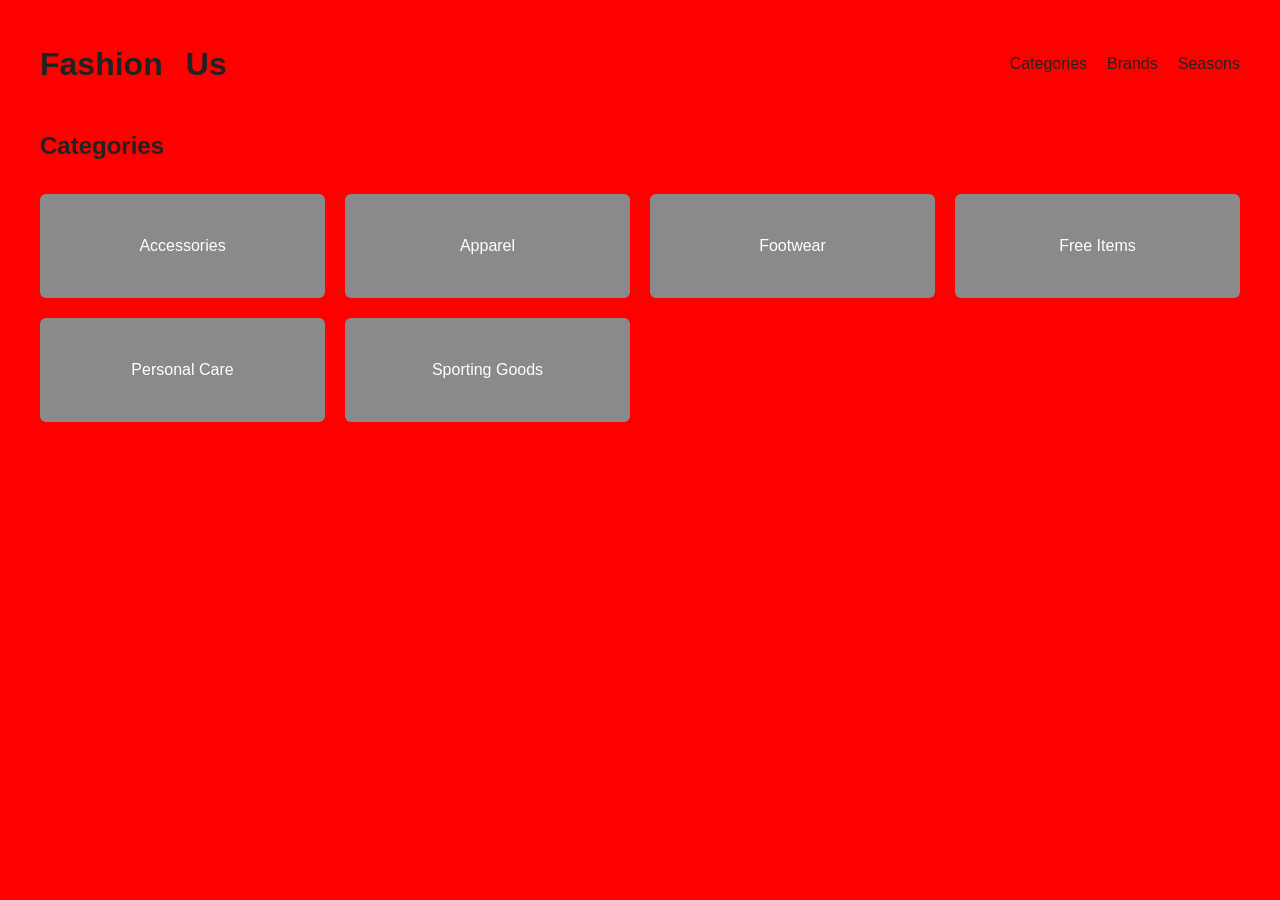
==== index.html @ 0611fa8a "first comit" ====
<!doctype html>
<html lang="en">
  <head>
    <meta charset="UTF-8" />
    <meta name="viewport" content="width=device-width, initial-scale=1.0" />
    <title>Statisk Site</title>
    <link rel="stylesheet" href="reset.css" />
    <link rel="stylesheet" href="general.css" />
    <link rel="stylesheet" href="index.css" />
    <meta name="robots" content="noindex" />
  </head>

  <body>
    <header>
      <h1>Fashion<span>R</span>Us</h1>

      <nav>
        <a href="#">Categories</a>
        <a href="#">Brands</a>
        <a href="#">Seasons</a>
      </nav>
    </header>
    <main>
      <h2>Categories</h2>

      <section class="category_list_container">
        <a href="productlist.html" class="category_card">Accessories</a>
        <a href="productlist.html" class="category_card">Apparel</a>
        <a href="productlist.html" class="category_card">Footwear</a>
        <a href="productlist.html" class="category_card">Free Items</a>
        <a href="productlist.html" class="category_card">Personal Care</a>
        <a href="productlist.html" class="category_card">Sporting Goods</a>
      </section>
    </main>
  </body>
</html>
---- general.css ----
body {
  font-family: Arial, Helvetica, sans-serif;
  line-height: 1.5;
  background: #f8f8f8;
  color: #222;
  padding: 40px;
}
a {
  text-decoration: none;
  color: inherit;
}
img {
  max-width: 100%;
  display: block;
}
---- index.css ----
header {
  display: flex;
  justify-content: space-between;
  align-items: center;
  margin-bottom: 40px;
}

nav {
  display: flex;
  gap: 20px;
}

header h1 span {
  color: red;
}

.category_list_container {
  display: grid;
  grid-template-columns: repeat(auto-fit, minmax(250px, 1fr));
  gap: 20px;
  margin-top: 30px;
}

.category_card {
  background: #8a8a8a;
  color: white;
  padding: 40px;
  text-align: center;
  border-radius: 6px;
}

.category_card:hover {
  background: #6f6f6f;
}
body {
  background: red;
}
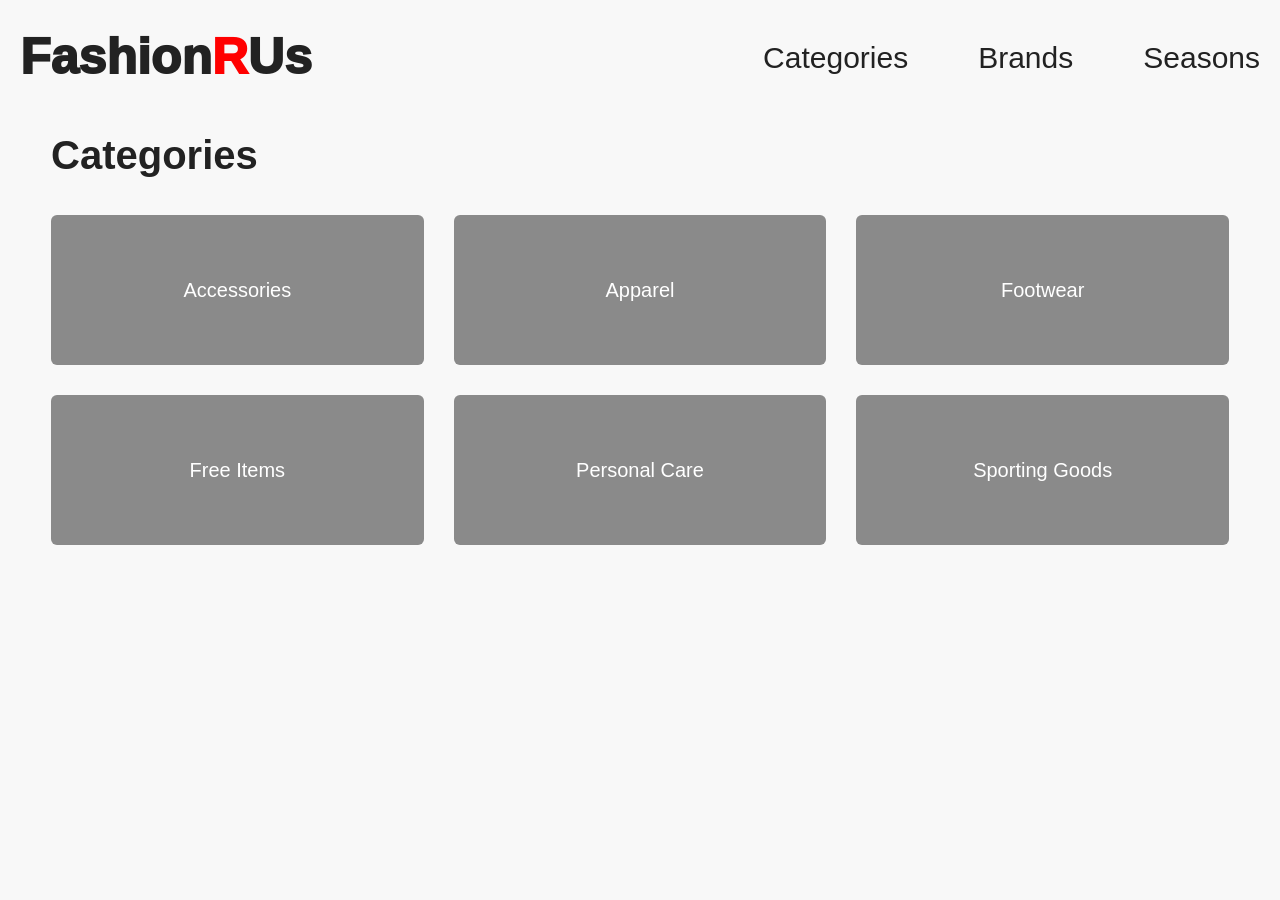
==== commit 0c29f765: "2 comit" ====
--- a/index.html
+++ b/index.html
@@ -4,9 +4,9 @@
     <meta charset="UTF-8" />
     <meta name="viewport" content="width=device-width, initial-scale=1.0" />
     <title>Statisk Site</title>
-    <link rel="stylesheet" href="reset.css" />
-    <link rel="stylesheet" href="general.css" />
-    <link rel="stylesheet" href="index.css" />
+    <link rel="stylesheet" href="css/reset.css" />
+    <link rel="stylesheet" href="css/general.css" />
+    <link rel="stylesheet" href="css/index.css" />
     <meta name="robots" content="noindex" />
   </head>
 
--- a/css/general.css
+++ b/css/general.css
@@ -0,0 +1,107 @@
+body {
+  font-family: Arial, Helvetica, sans-serif;
+  line-height: 1.5;
+  background: #f8f8f8;
+  color: #222;
+  padding: 20px;
+}
+main {
+  width: 95%;
+  margin: auto;
+}
+header {
+  display: flex;
+  justify-content: space-between;
+  align-items: center;
+  margin-bottom: 30px;
+}
+/* ---------- MOBILE ---------- */
+/* --- LOGO ---*/
+header h1 {
+  font-size: 20px;
+  font-weight: 700;
+}
+header h1 span {
+  color: red;
+}
+/* ---NAVIGATION --- */
+nav a {
+  font-size: 12px;
+  font-weight: 500;
+}
+/* --- KATEGORI TEKST --- */
+a {
+  text-decoration: none;
+  color: inherit;
+  font-size: 17px;
+}
+h2 {
+  font-size: 20px;
+}
+
+img {
+  max-width: 100%;
+  display: block;
+}
+
+/* logo */
+
+/* centrér siden */
+
+main {
+  max-width: 1200px;
+  margin: auto;
+}
+
+/* ---------- TABLET ---------- */
+
+@media (min-width: 600px) {
+  /* --- LOGO ---*/
+
+  header h1 {
+    font-size: 25px;
+    font-weight: 700;
+  }
+  /* ---NAVIGATION --- */
+  nav a {
+    font-size: 20px;
+    font-weight: 500;
+  }
+
+  /* --- KATEGORI TEKST --- */
+  a {
+    font-size: 20px;
+  }
+  /* --- TEKST --- */
+  h2 {
+    font-size: 25px;
+  }
+}
+
+/* ---------- DESKTOP ---------- */
+
+@media (min-width: 1000px) {
+  /* --- LOGO ---*/
+  header h1 {
+    font-size: 50px;
+    font-weight: 1000;
+  }
+  /* ---NAVIGATION --- */
+  nav {
+    display: flex;
+    gap: 70px;
+  }
+  nav a {
+    font-size: 30px;
+    font-weight: 500;
+  }
+  /* --- KATEGORI TEKST --- */
+  a {
+    font-size: 20px;
+  }
+
+  /* --- TEKST --- */
+  h2 {
+    font-size: 40px;
+  }
+}
--- a/css/index.css
+++ b/css/index.css
@@ -0,0 +1,34 @@
+/* ---------- MOBILE ---------- */
+.category_list_container {
+  display: grid;
+  grid-template-columns: 1fr;
+  gap: 20px;
+  margin-top: 30px;
+}
+.category_card {
+  background: #8a8a8a;
+  color: white;
+  padding: 80px 40px;
+  text-align: center;
+  border-radius: 6px;
+  font-size: 22px;
+}
+/* ---------- TABLET ---------- */
+
+@media (min-width: 600px) {
+  .category_list_container {
+    grid-template-columns: 1fr 1fr;
+  }
+}
+/* ---------- DESKTOP ---------- */
+
+@media (min-width: 1000px) {
+  .category_list_container {
+    grid-template-columns: repeat(3, 1fr);
+    gap: 30px;
+  }
+  .category_card {
+    padding: 60px;
+    font-size: 20px;
+  }
+}
